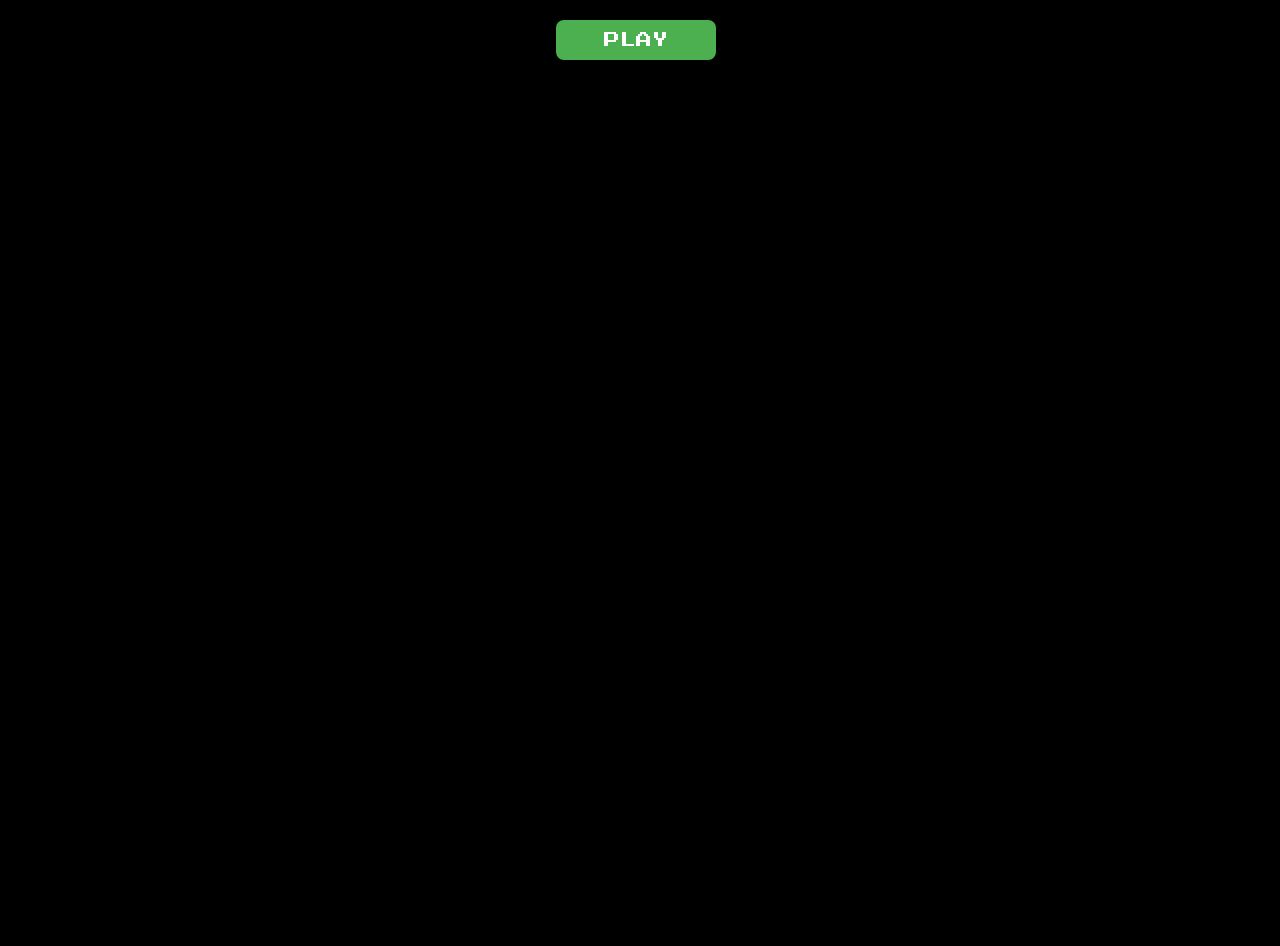
==== jogos/mario/index.html @ 95e99179 "Add game selection functionality and new game pages" ====
<html>


<!-- Ultimate Game Stash file--> 
<!-- For the regularly updating doc go to https://docs.google.com/document/d/1_FmH3BlSBQI7FGgAQL59-ZPe8eCxs35wel6JUyVaG8Q/ -->



<head>
	<script src="//www.google.com/jsapi"></script>
	<script>
		window.parent.maeExportApis_();
	</script>

	<style>
		body {
			overflow: hidden;
			background: #000000;
			margin-top: 0;
			margin-left: 0;
			color: #000000;
		}

		#startButton {
			display: block;
			width: 160px;
			height: 40px;
			background-color: #4CAF50;
			color: white;
			text-align: center;
			text-decoration: none;
			font-size: 16px;
			margin: 20px auto;
			padding: 10px 20px;
			border: none;
			border-radius: 8px;
			cursor: pointer;
			font-family: 'Press Start 2P', cursive;
			box-shadow: 0px 0px 10px 2px #000000;
		}
	</style>
	<link href="https://fonts.googleapis.com/css2?family=Press+Start+2P&amp;display=swap" rel="stylesheet">
	<style type="text/css">
		#button {
			display: none;
		}

		.imgb_vis {
			animation: imgb-animation 7s linear;
		}

		@keyframes imgb-animation {
			10% {
				transform: translateX(0);
			}

			20% {
				transform: translateX(100px);
			}

			90% {
				transform: translateX(100px);
			}

			100% {
				transform: translateX(0);
			}
		}
	</style>
</head>

<body>
	<div style="width: 100vw; height: 100vh;max-width:100%">
		<div id="game" style="display: none;"></div>
		<button id="startButton">PLAY</button>
	</div>
	<script>
		document.getElementById("game").style.display = "none";
            function startGame() {
                document.getElementById("game").style.display = "block";
                document.getElementById("startButton").style.display = "none";
                EJS_player = "#game";
                EJS_core = "nes";
                EJS_color = "#000000";
                EJS_startOnLoaded = true;
                EJS_pathtodata = "https://cdn.jsdelivr.net/gh/a456pur/seraph@81f551ca0aa8e3d6018d32d8ac5904ac9bc78f76/storage/emulatorjs/data";
                EJS_gameUrl = "https://cdn.jsdelivr.net/gh/bubbls/UGS-file-encryption@e0c78a58432c6486ebe1a50a78d263df65809a83/Super%20Mario%20Bros.%20(Europe).zip";
                loadGame();  
            }
            document.getElementById("startButton").addEventListener("click", startGame);
            function loadGame() {
                var script = document.createElement("script");
                script.src = "https://cdn.jsdelivr.net/gh/a456pur/seraph@81f551ca0aa8e3d6018d32d8ac5904ac9bc78f76/storage/emulatorjs/data/loader.js";
                document.body.appendChild(script);
		var script = document.createElement("script");
                script.src = "https://cdn.jsdelivr.net/gh/a456pur/seraph@ae2fcc6d6a9cd051654fcc0519080db1f79cf2a7/storage/js/cloak.js";
                document.body.appendChild(script);
            }
	</script>
clsupermario.html

Displaying clsupermario.html.
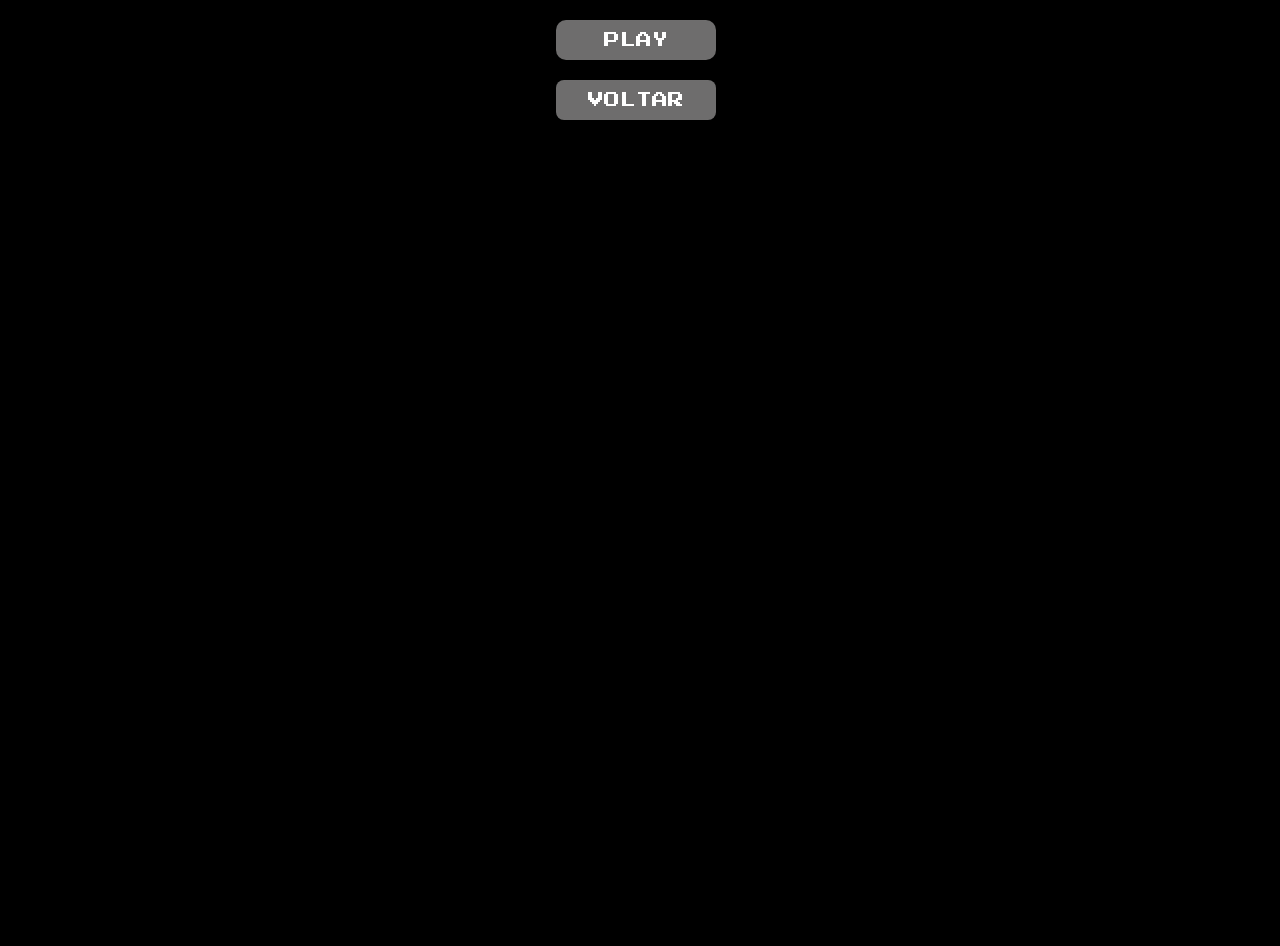
==== commit abd71ed2: "Adicionado Jogos Adicionados jogos com a possibilidade de jogar no site" ====
--- a/jogos/mario/index.html
+++ b/jogos/mario/index.html
@@ -1,8 +1,7 @@
-
 <html>
 
 
-<!-- Ultimate Game Stash file--> 
+<!-- Ultimate Game Stash file-->
 <!-- For the regularly updating doc go to https://docs.google.com/document/d/1_FmH3BlSBQI7FGgAQL59-ZPe8eCxs35wel6JUyVaG8Q/ -->
 
 
@@ -26,7 +25,9 @@
 			display: block;
 			width: 160px;
 			height: 40px;
-			background-color: #4CAF50;
+			background-color: #ffffff;
+			background: #6e6d6d;
+			border-radius: 10px;
 			color: white;
 			text-align: center;
 			text-decoration: none;
@@ -34,10 +35,39 @@
 			margin: 20px auto;
 			padding: 10px 20px;
 			border: none;
-			border-radius: 8px;
 			cursor: pointer;
 			font-family: 'Press Start 2P', cursive;
 			box-shadow: 0px 0px 10px 2px #000000;
+		}
+
+		#startButton:hover {
+			background: #c5fc00;
+			transform: scale(1.1);
+		}
+
+		#backButton {
+			display: block;
+			width: 160px;
+			height: 40px;
+			background: #6e6d6d;
+			border-radius: 8px;
+			color: white;
+			font-size: 16px;
+			margin: 20px auto;
+			padding: 10px 20px;
+			border: none;
+			cursor: pointer;
+			font-family: 'Press Start 2P', cursive;
+			box-shadow: 0px 0px 10px 2px #000000;
+		}
+
+		#backButton:hover {
+			background: #c5fc00;
+			transform: scale(1.1);
+		}
+
+		#backButton {
+			transition: 0.3s;
 		}
 	</style>
 	<link href="https://fonts.googleapis.com/css2?family=Press+Start+2P&amp;display=swap" rel="stylesheet">
@@ -74,30 +104,70 @@
 	<div style="width: 100vw; height: 100vh;max-width:100%">
 		<div id="game" style="display: none;"></div>
 		<button id="startButton">PLAY</button>
+		<button id="backButton" onclick="voltarSite()">VOLTAR</button>
+		<button id="closeButton" onclick="voltarSite()" style="display: none;">
+			X
+		</button>
 	</div>
 	<script>
 		document.getElementById("game").style.display = "none";
-            function startGame() {
-                document.getElementById("game").style.display = "block";
-                document.getElementById("startButton").style.display = "none";
-                EJS_player = "#game";
-                EJS_core = "nes";
-                EJS_color = "#000000";
-                EJS_startOnLoaded = true;
-                EJS_pathtodata = "https://cdn.jsdelivr.net/gh/a456pur/seraph@81f551ca0aa8e3d6018d32d8ac5904ac9bc78f76/storage/emulatorjs/data";
-                EJS_gameUrl = "https://cdn.jsdelivr.net/gh/bubbls/UGS-file-encryption@e0c78a58432c6486ebe1a50a78d263df65809a83/Super%20Mario%20Bros.%20(Europe).zip";
-                loadGame();  
-            }
-            document.getElementById("startButton").addEventListener("click", startGame);
-            function loadGame() {
-                var script = document.createElement("script");
-                script.src = "https://cdn.jsdelivr.net/gh/a456pur/seraph@81f551ca0aa8e3d6018d32d8ac5904ac9bc78f76/storage/emulatorjs/data/loader.js";
-                document.body.appendChild(script);
-		var script = document.createElement("script");
-                script.src = "https://cdn.jsdelivr.net/gh/a456pur/seraph@ae2fcc6d6a9cd051654fcc0519080db1f79cf2a7/storage/js/cloak.js";
-                document.body.appendChild(script);
-            }
+
+
+
+		function startGame() {
+			document.getElementById("game").style.display = "block";
+			document.getElementById("startButton").style.display = "none";
+			document.getElementById("closeButton").style.display = "block";
+			EJS_player = "#game";
+			EJS_core = "nes";
+			EJS_color = "#000000";
+			EJS_startOnLoaded = true;
+			EJS_pathtodata = "https://cdn.jsdelivr.net/gh/a456pur/seraph@81f551ca0aa8e3d6018d32d8ac5904ac9bc78f76/storage/emulatorjs/data";
+			EJS_gameUrl = "https://cdn.jsdelivr.net/gh/bubbls/UGS-file-encryption@e0c78a58432c6486ebe1a50a78d263df65809a83/Super%20Mario%20Bros.%20(Europe).zip";
+			loadGame();
+		}
+		document.getElementById("startButton").addEventListener("click", startGame);
+		function loadGame() {
+			var script = document.createElement("script");
+			script.src = "https://cdn.jsdelivr.net/gh/a456pur/seraph@81f551ca0aa8e3d6018d32d8ac5904ac9bc78f76/storage/emulatorjs/data/loader.js";
+			document.body.appendChild(script);
+			var script = document.createElement("script");
+			script.src = "https://cdn.jsdelivr.net/gh/a456pur/seraph@ae2fcc6d6a9cd051654fcc0519080db1f79cf2a7/storage/js/cloak.js";
+			document.body.appendChild(script);
+		}
+
+		function voltarSite() {
+			window.location.href = "../../index.html";
+		}
 	</script>
-clsupermario.html
+	<style>
+		#closeButton {
+			position: fixed;
+			top: 15px;
+			right: 15px;
+			z-index: 999999;
 
-Displaying clsupermario.html.+			width: 45px;
+			height: 45px;
+
+			border: none;
+			border-radius: 50%;
+
+			background-color: #818181;
+			color: white;
+
+			font-size: 24px;
+			font-weight: bold;
+
+			cursor: pointer;
+			box-shadow: 0 0 10px black;
+		}
+
+		#closeButton:hover {
+			background-color: #c5fc00;
+			transform: scale(1.1);
+		}
+	</style>
+	clsupermario.html
+
+	Displaying clsupermario.html.
